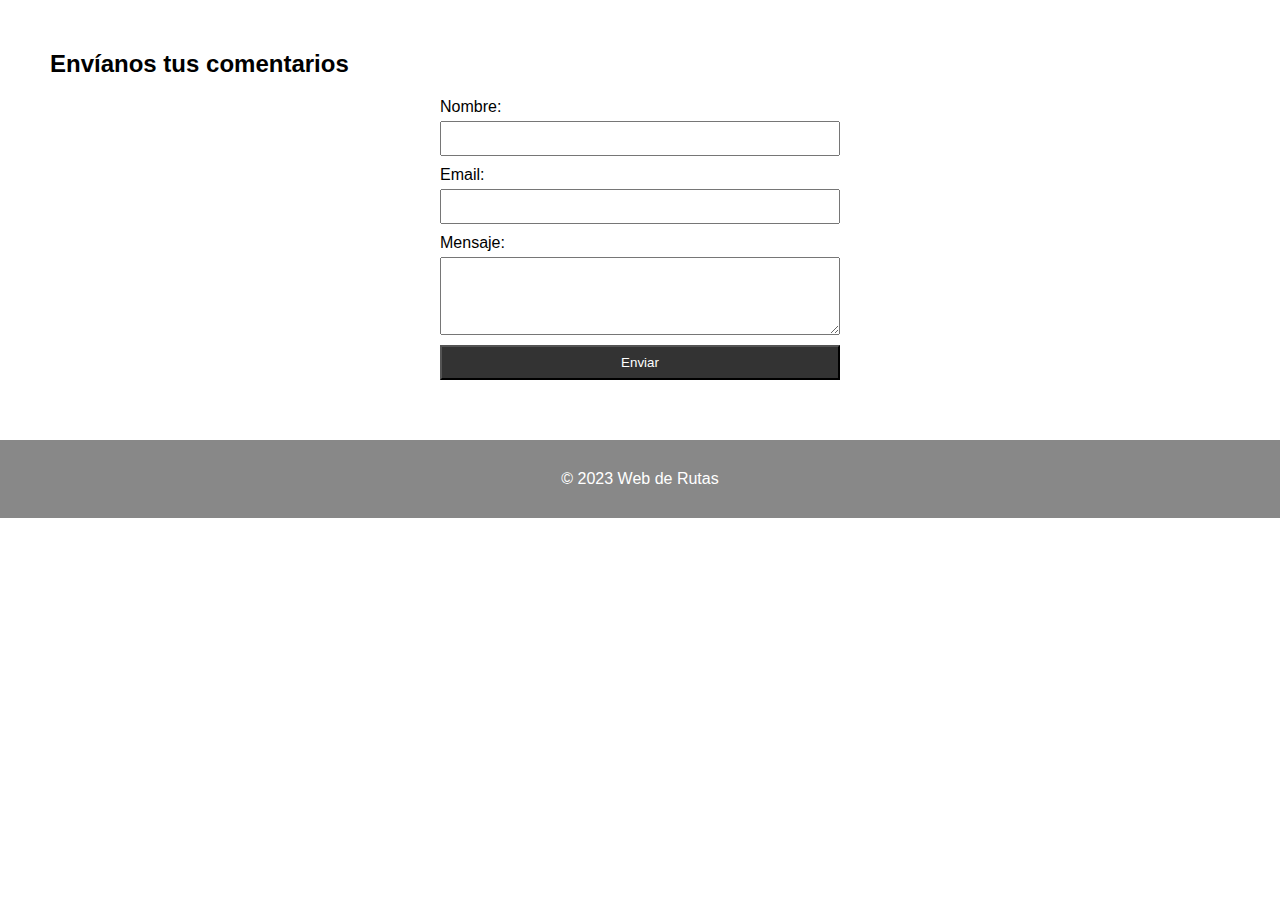
==== contacto.html @ 1a3cc065 "." ====
<html lang="es">
  
<head>
  <meta charset="UTF-8">
  <meta name="viewport" content="width=device-width, initial-scale=1.0">
  <link rel="stylesheet" href="styles.css">
  <title>Rutas en Menorca</title>
</head>

<body> 
 
 
 
 <section id="formulario">
    <h2>Envíanos tus comentarios</h2>
    <form action="procesar_formulario.php" method="post">
      <label for="nombre">Nombre:</label>
      <input type="text" id="nombre" name="nombre" required>

      <label for="email">Email:</label>
      <input type="email" id="email" name="email" required>

      <label for="mensaje">Mensaje:</label>
      <textarea id="mensaje" name="mensaje" rows="4" required></textarea>
      

      <input type="submit" value="Enviar">
    </form>
  </section>

  <footer>
    <p>&copy; 2023 Web de Rutas</p>
  </footer>
</body>

</html>
---- styles.css ----
/* Estilo de escritura principal*/

body {
    font-family: 'Calibri', sans-serif;
    margin: 0;
    padding: 0;
}

header {
    background-color: #888;
    color: #fff;
    padding: 10px;
    text-align: center;
}

nav {
    margin-top: 40px;
}

nav ul {
    list-style-type: none;
    margin: 10;
    padding: 0;
}

nav li {
    display: inline;
    margin-right: 50px;
}

section { 
    margin: 50px;
}

footer {
    background-color: #888;
    color: #fff;
    padding: 14px;
    text-align: center;
}


/* Estilos de escritura para el formulario */

form {
    max-width: 400px;
    margin: 20px auto;
}

label {
    display: block;
    margin-bottom: 5px;
}

input,
textarea {
    width: 100%;
    padding: 8px;
    margin-bottom: 10px;
    box-sizing: border-box;
}

input[type="submit"] {
    background-color: #333;
    color: #fff;
    cursor: pointer;
}
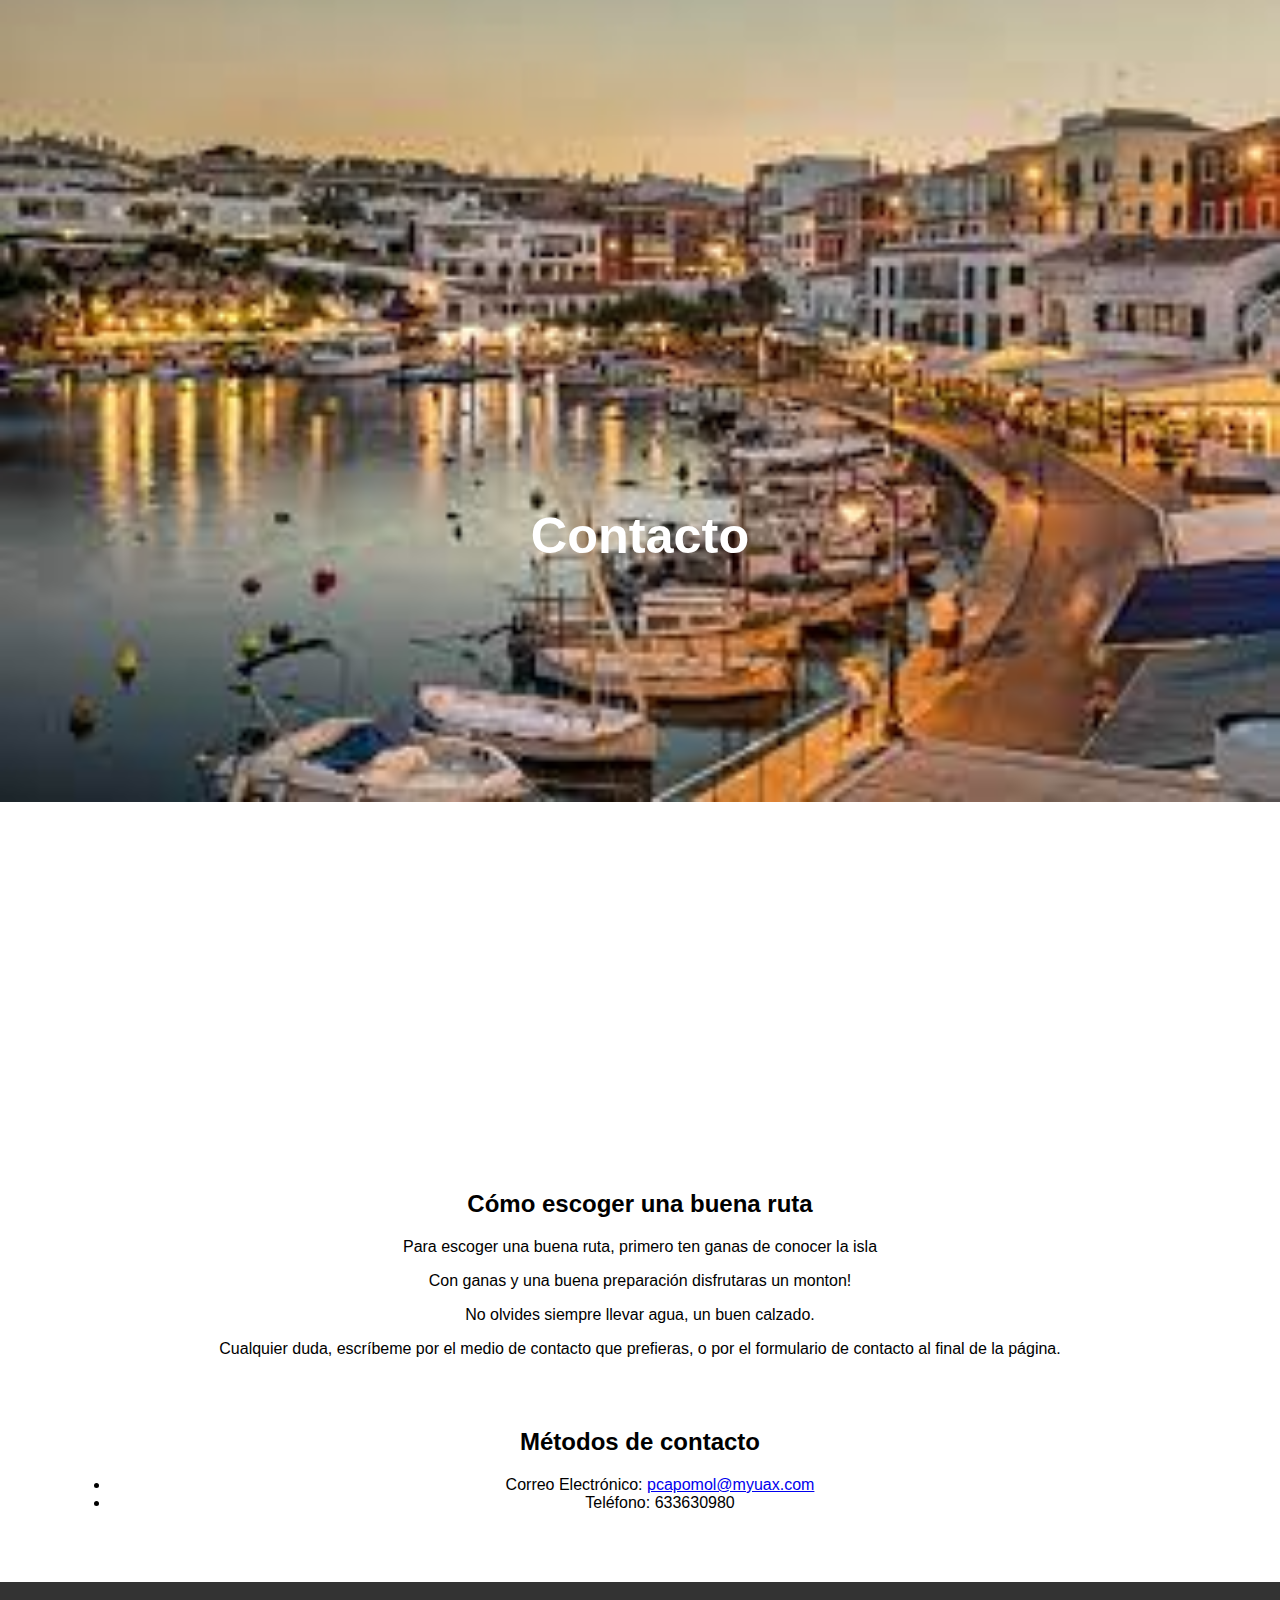
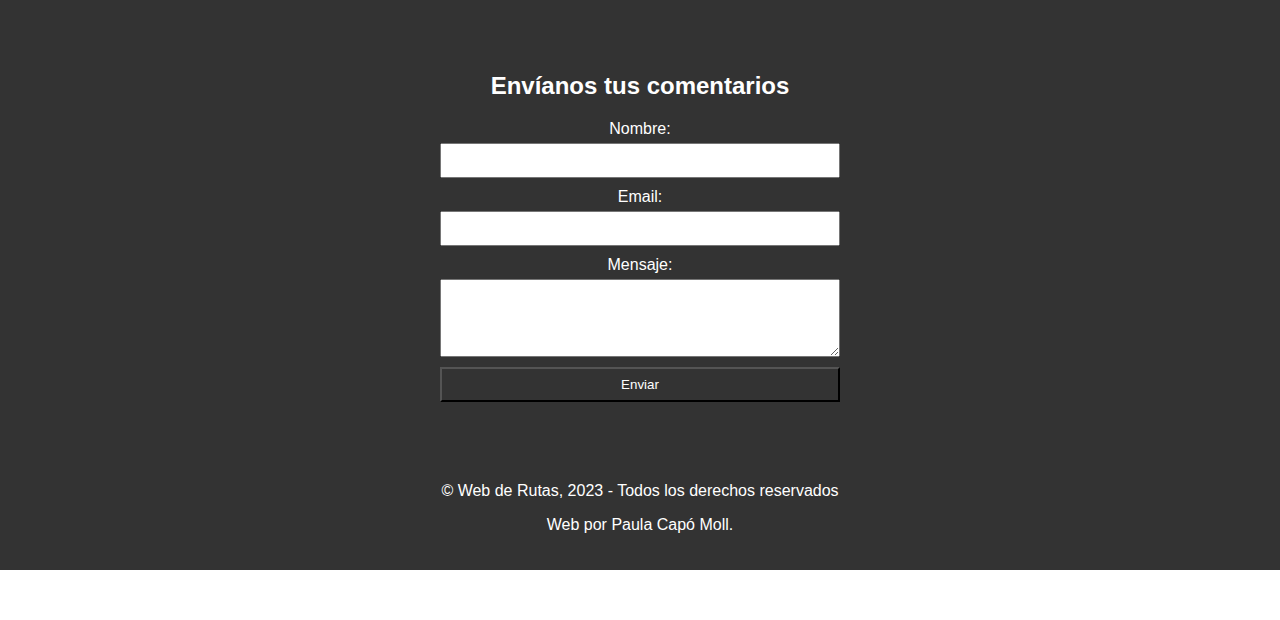
==== commit b43b5e64: "." ====
--- a/contacto.html
+++ b/contacto.html
@@ -4,13 +4,41 @@
   <meta charset="UTF-8">
   <meta name="viewport" content="width=device-width, initial-scale=1.0">
   <link rel="stylesheet" href="styles.css">
-  <title>Rutas en Menorca</title>
+  <title>Rutas Menorca</title>
 </head>
 
 <body> 
  
+  <div class="banner">
+    <img src="img/menorca.jpg" alt="" class="banner__img">
+    <div class="contenedor">
+      <h1 class="banner__titulo">Contacto</h2>
+      <p class="banner__txt">Aquí podrás contactar por cualquier duda.</p>
+    </div>
+  </div>
  
- 
+  <main class="main">
+    <div class="contenedor">
+      <article class="info__columna">
+        <h2 class="info__titulo"> Cómo escoger una buena ruta</h2>
+        <p class="info__txt">Para escoger una buena ruta, primero ten ganas de conocer la isla</p>
+        <p class="info__txt">Con ganas y una buena preparación disfrutaras un monton!</p>
+        <p class="info__txt">No olvides siempre llevar agua, un buen calzado.</p>
+        <p class="info__txt">Cualquier duda, escríbeme por el medio de contacto que prefieras, o por el formulario de contacto al final de la página.</p>
+
+      </article>
+      <article class="info__columna">
+        <h2 class="info__titulo"> Métodos de contacto</h2>
+        <p class="info__txt"><ul>
+          <li>Correo Electrónico: <a href="mailto:pcapomol@myuax.com">pcapomol@myuax.com</a></li>
+          <li>Teléfono: 633630980</li>
+        </ul></p>
+      </article>
+      
+    </div>
+  </main>
+
+  <footer>
  <section id="formulario">
     <h2>Envíanos tus comentarios</h2>
     <form action="procesar_formulario.php" method="post">
@@ -28,8 +56,8 @@
     </form>
   </section>
 
-  <footer>
-    <p>&copy; 2023 Web de Rutas</p>
+    <p>&copy; Web de Rutas, 2023 - Todos los derechos reservados </p>
+    <p class="copy">Web por Paula Capó Moll.</p>
   </footer>
 </body>
 
--- a/styles.css
+++ b/styles.css
@@ -1,4 +1,28 @@
-/* Estilo de escritura principal*/
+
+*  img{
+    display: block;
+    max-width: 100%;
+     width: 100%;
+     height: auto; 
+    
+  }
+
+  
+  
+
+  /* Estilo de escritura principal*/
+
+.header {
+    height: 10%;
+  }
+  .header .contenedor{
+    display: flex;
+    justify-content: space-between;
+  }
+  .logo a {
+    text-decoration: none;
+  }
+  
 
 body {
     font-family: 'Calibri', sans-serif;
@@ -7,36 +31,73 @@
 }
 
 header {
-    background-color: #888;
-    color: #fff;
+    background-color: #ffffff;
+    color: #333;
     padding: 10px;
-    text-align: center;
 }
 
 nav {
-    margin-top: 40px;
+    margin-top: 10px;
+    text-align: center
 }
 
 nav ul {
     list-style-type: none;
     margin: 10;
     padding: 0;
+    text-align: center
 }
 
 nav li {
     display: inline;
     margin-right: 50px;
+    text-align: center
 }
 
 section { 
-    margin: 50px;
+    margin: 70px;
+}
+
+article { 
+    margin: 70px;
+    text-align: center;
 }
 
 footer {
-    background-color: #888;
+    background-color: #333;
     color: #fff;
-    padding: 14px;
+    padding: 20px;
     text-align: center;
+}
+
+/* Estilo de escritura del Banner */ 
+
+.banner{
+    margin-top: -50px;
+    position: relative;
+    z-index: -1000;
+    font-size: 450%;
+    height: 130vh;
+    
+}
+  
+  .banner .contenedor {
+    position: absolute;
+    top: 50%;
+    left: 50%;
+    transform: translateX(-50%) translateY(-50%);
+    width: 100%;
+    color: #fff;
+    text-align: center;
+}
+  
+  .banner__txt {
+    font-size: 60%;
+    display: none;
+}
+  
+  .banner__titulo {
+      font-size: 70%;
 }
 
 
@@ -64,4 +125,6 @@
     background-color: #333;
     color: #fff;
     cursor: pointer;
-}+}
+
+
